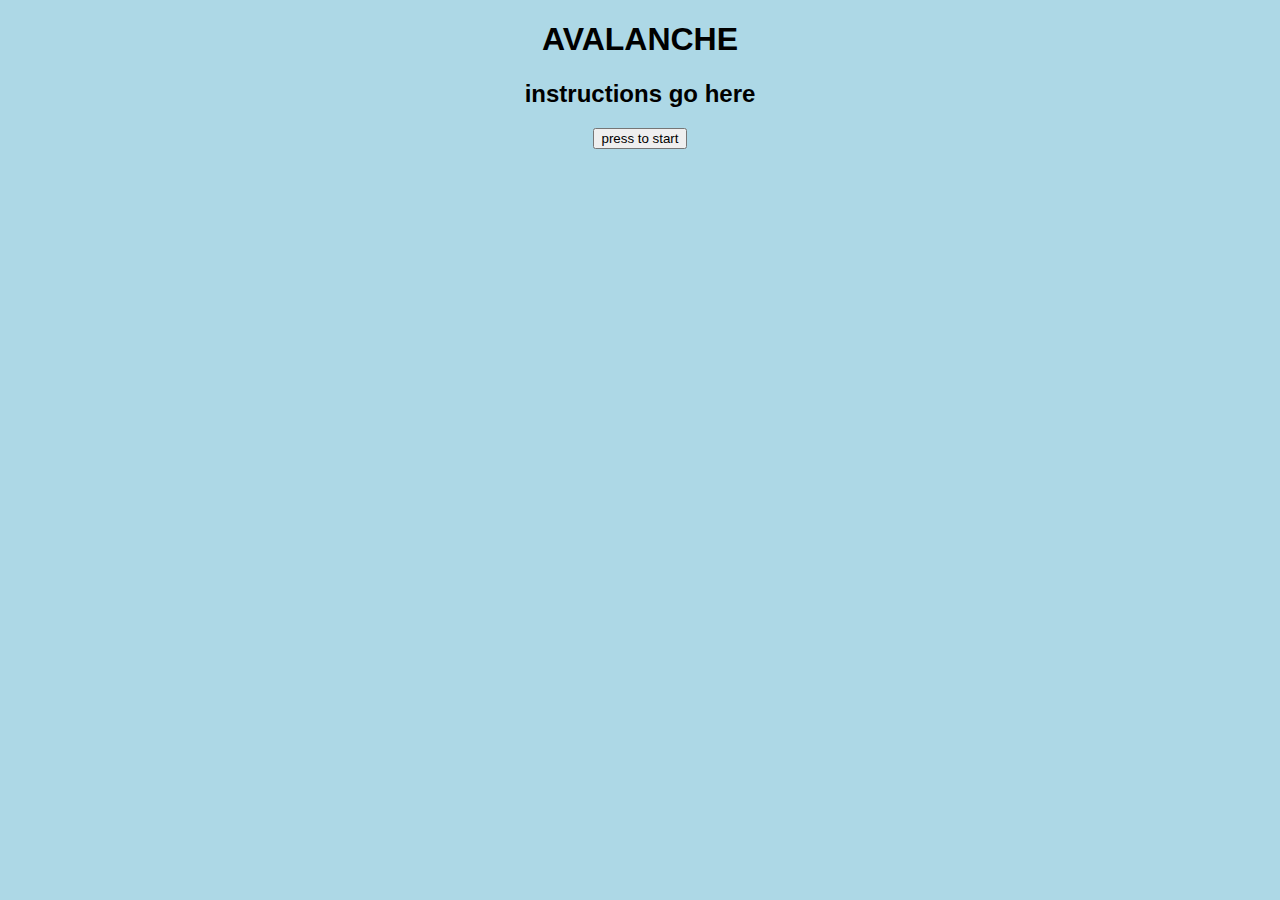
==== AVALANCHE-main/index.html @ 6650a47f "Add files via upload" ====
<!DOCTYPE html>
<html>
    <head>
        <title>Avalanche</title>
        <link rel="stylesheet" href="project3style.css">
        <script src="project3javascript.js"></script>
        <script src="p5.js"></script>
        <script src="sketch.js"></script>
        <script src="p5.collide2d.min.js"></script>
    </head>
    
    <body onload="onOpen()">
    <header><h1>AVALANCHE</h1></header>
    <div id="content">
        <div id="startScreen">
            <h2>instructions go here</h2>
            <button onClick="startGame()">press to start</button>
        </div>
        <div id="levelOne" class="levels">
            <h2 class="lev">level 1</h2>
            <h2 class="score">score bar goes here</h2>
        </div>
        <div id="startTwo">
            <h2>congratulations! you have reached level 2</h2>
            <button onClick="startLevelTwo()">press to start</button>
        </div>
        <div id="levelTwo" class="levels">
            <h2 class="lev">level 2</h2>
            <h2 class="score">score bar goes here</h2>
        </div>
        <div id="loseTwo",>
            <h2>fail</h2>
            <button onClick="startLevelTwo()">press to try again</button>
        </div>
        <div id="startThree">
            <h2>congratulations! you have reached level 2</h2>
            <button onClick="startLevelTwo()">press to start</button>
        </div>
        <div id="levelThree" class="levels">
            <h2 class="lev">level 3</h2>
            <h2 class="score">score bar goes here</h2>
        </div>
        <div id="loseThree">
            <h2>fail</h2>
            <button onClick="startLevelThree()">press to try again</button>
        </div>
        <div id="winScreen">
            <h2>congratulations! you have completed Avalanche</h2>
            <button onClick="onOpen()">return to home screen</button>
        </div>
        </div>
    <p id="canvasArea"></p>
    </body>
</html>
---- AVALANCHE-main/project3style.css ----
html, body {
    margin: 0;
    padding: 0;
}

graphics {
    display: none;
    width: 100%;
}

body {
    background-color: lightblue;
    font-family: 'Segoe UI', Tahoma, Geneva, Verdana, sans-serif;
}

header, #content {
    text-align: center;
}

.levels {
    position: relative;
}

.lev {
    position: absolute;
    left: 10px;
}

.score {
    position: absolute;
    right: 10px;
}
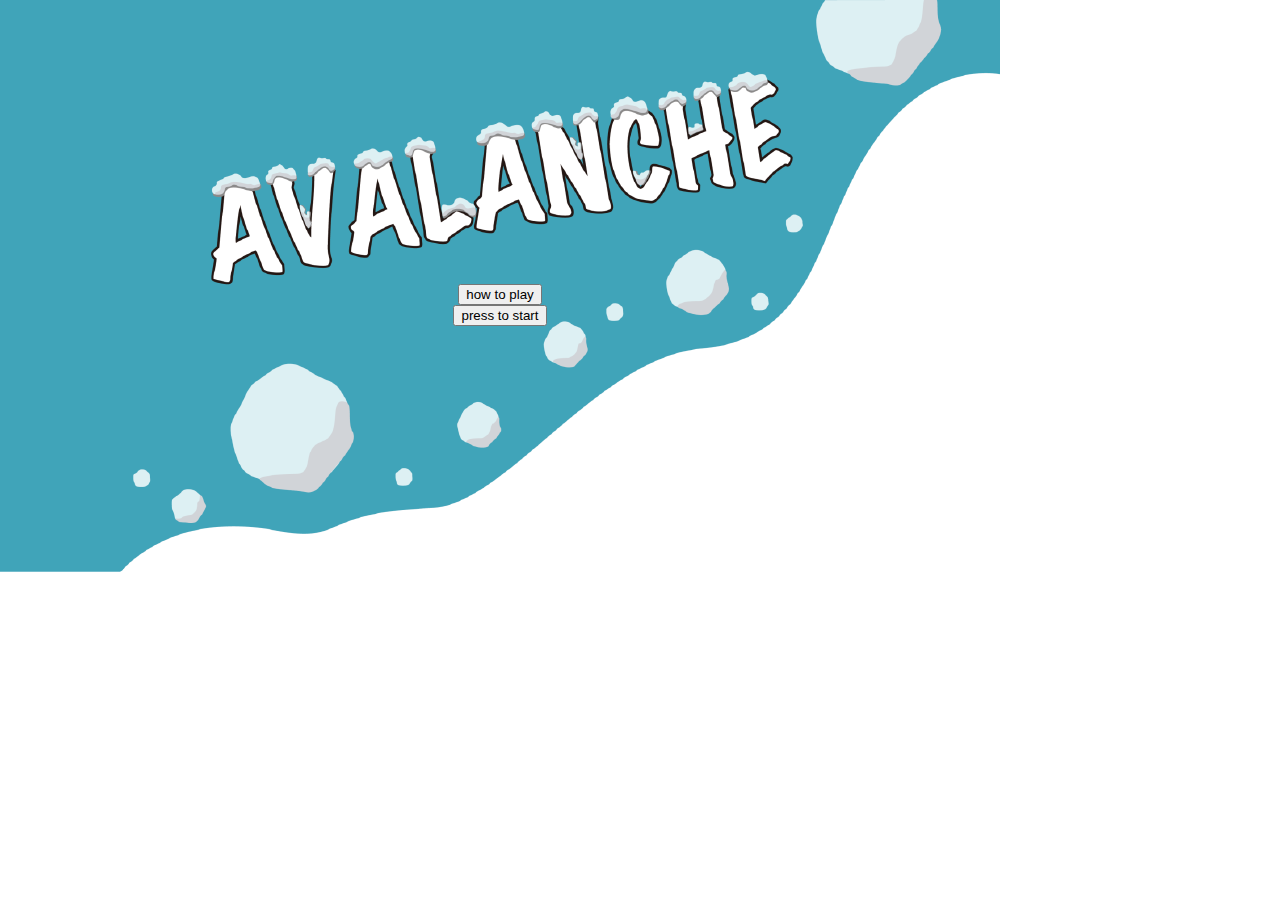
==== commit 233d3a87: "Add files via upload" ====
--- a/AVALANCHE-main/index.html
+++ b/AVALANCHE-main/index.html
@@ -8,47 +8,26 @@
         <script src="sketch.js"></script>
         <script src="p5.collide2d.min.js"></script>
     </head>
-    
+
     <body onload="onOpen()">
     <header><h1>AVALANCHE</h1></header>
     <div id="content">
-        <div id="startScreen">
-            <h2>instructions go here</h2>
+      <div id="startScreen">
+            <button id="topButton" onClick="instructionPage()">how to play</button>
+        </br>
             <button onClick="startGame()">press to start</button>
         </div>
-        <div id="levelOne" class="levels">
-            <h2 class="lev">level 1</h2>
+        <div id="instructions">
+            <button class="buttons" onClick="onOpen()">return to home screen</button>
+        </div>
+        <div id="gameScreen">
+            <h2 class="title">AVALANCHE</h2>
             <h2 class="score">score bar goes here</h2>
         </div>
-        <div id="startTwo">
-            <h2>congratulations! you have reached level 2</h2>
-            <button onClick="startLevelTwo()">press to start</button>
-        </div>
-        <div id="levelTwo" class="levels">
-            <h2 class="lev">level 2</h2>
-            <h2 class="score">score bar goes here</h2>
-        </div>
-        <div id="loseTwo",>
-            <h2>fail</h2>
-            <button onClick="startLevelTwo()">press to try again</button>
-        </div>
-        <div id="startThree">
-            <h2>congratulations! you have reached level 2</h2>
-            <button onClick="startLevelTwo()">press to start</button>
-        </div>
-        <div id="levelThree" class="levels">
-            <h2 class="lev">level 3</h2>
-            <h2 class="score">score bar goes here</h2>
-        </div>
-        <div id="loseThree">
-            <h2>fail</h2>
-            <button onClick="startLevelThree()">press to try again</button>
-        </div>
-        <div id="winScreen">
-            <h2>congratulations! you have completed Avalanche</h2>
-            <button onClick="onOpen()">return to home screen</button>
-        </div>
-        </div>
-    <p id="canvasArea"></p>
+        <div id="endScreen">
+            <h2 class='finalScore'>congratulations! score here</h2>
+            <button class="buttons" onClick="restartGame()">play again</button>
+      </div>
+    </div>
     </body>
-</html>+</html>
--- a/AVALANCHE-main/project3style.css
+++ b/AVALANCHE-main/project3style.css
@@ -1,27 +1,45 @@
 html, body {
     margin: 0;
     padding: 0;
+    min-height:572px;
+    max-height: 572px;
+    min-width:1000px;
+    max-width: 1000px;
 }
 
-graphics {
+canvas {
     display: none;
-    width: 100%;
+    margin: 0;
+    margin-top: 15px;
+    padding: 0;
+    
 }
-
+header {
+    visibility: hidden;
+    height: 0;
+    margin-top: -26px;
+    padding-top: 10px;
+}
 body {
-    background-color: lightblue;
     font-family: 'Segoe UI', Tahoma, Geneva, Verdana, sans-serif;
+    background-color: white;
+    background-image: url(graphics/Avalanche-start.png);
+    background-repeat: no-repeat;
 }
 
 header, #content {
     text-align: center;
 }
 
-.levels {
+#topButton, .buttons {
+    margin-top: 300px;
+}
+
+#gamescreen {
     position: relative;
 }
 
-.lev {
+.title {
     position: absolute;
     left: 10px;
 }
@@ -29,4 +47,4 @@
 .score {
     position: absolute;
     right: 10px;
-}
+}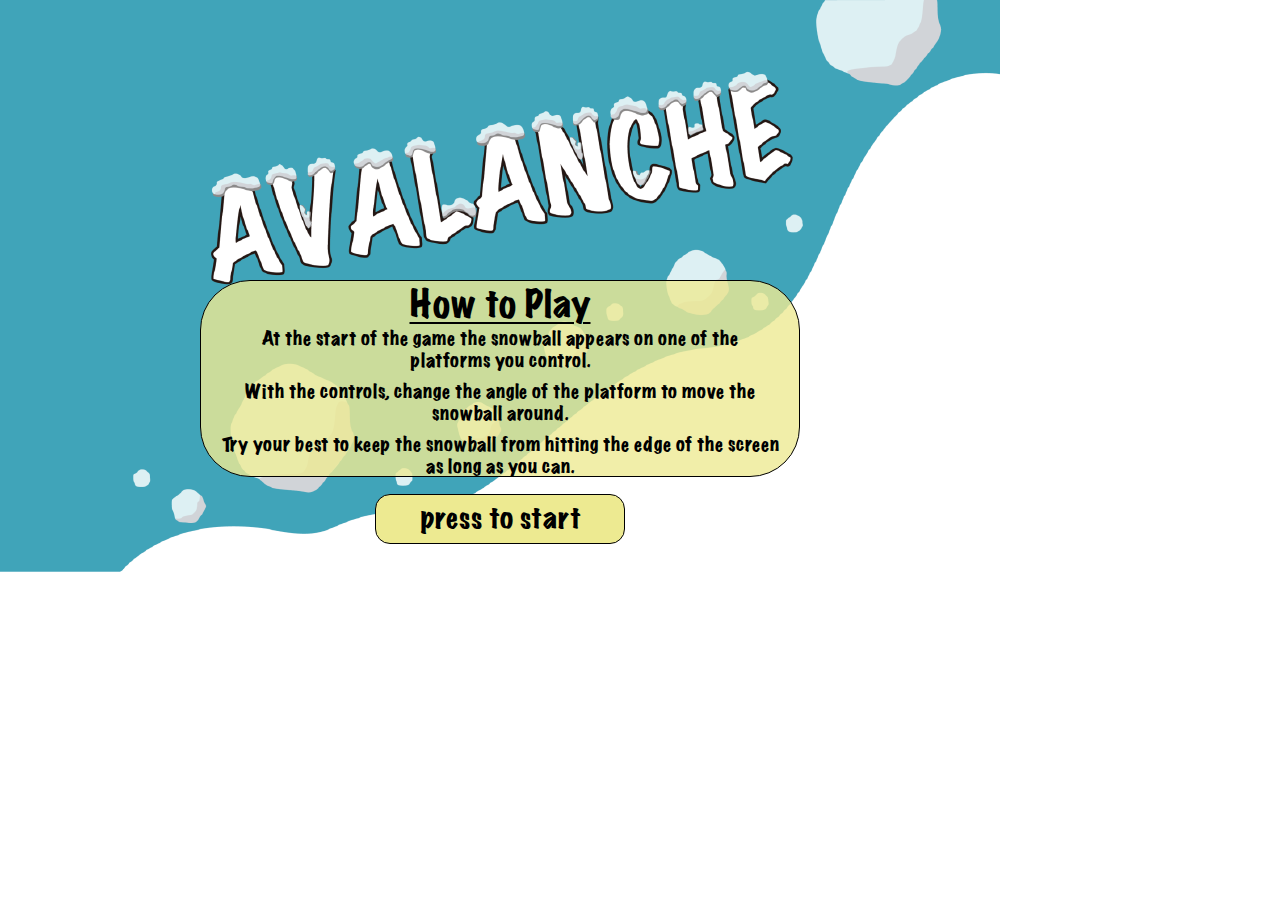
==== commit 3ee08e25: "Add files via upload" ====
--- a/AVALANCHE-main/index.html
+++ b/AVALANCHE-main/index.html
@@ -8,26 +8,49 @@
         <script src="sketch.js"></script>
         <script src="p5.collide2d.min.js"></script>
     </head>
-
+    
     <body onload="onOpen()">
-    <header><h1>AVALANCHE</h1></header>
+    <header id="head"></header>
+    <div id="p5_loading"></div>
     <div id="content">
-      <div id="startScreen">
-            <button id="topButton" onClick="instructionPage()">how to play</button>
-        </br>
-            <button onClick="startGame()">press to start</button>
+        
+        <div id="startScreen">
+            
         </div>
         <div id="instructions">
-            <button class="buttons" onClick="onOpen()">return to home screen</button>
+            <h1 id="howToHead"> How to Play</h1>
+            <p id="instruction">
+                <br>
+                  <p id="textA">  At the start of the game the snowball appears on one of the platforms you control.</p>
+                <br>
+                 <p id="textB">   With the controls, change the angle of the platform to move the snowball around.</p>
+                <br>
+               <p id="textC">     Try your best to keep the snowball from hitting the edge of the screen as long as you can.</p>
+                
+            </p>
+            <p><button id="bottomButton" onClick="startGame()">press to start</button></p>
         </div>
         <div id="gameScreen">
-            <h2 class="title">AVALANCHE</h2>
-            <h2 class="score">score bar goes here</h2>
+            <h1 class="title">AVALANCHE</h1>
+            <h1 class="score">score bar goes here</h1>
         </div>
         <div id="endScreen">
             <h2 class='finalScore'>congratulations! score here</h2>
-            <button class="buttons" onClick="restartGame()">play again</button>
+            <button id="restartButton" class="buttons" onClick="restartGame()">play again</button>
       </div>
     </div>
+    <script>
+        document.addEventListener('keydown', function(event) {
+         if (event.code === 'ArrowUp') {
+           if (!gameStarted) {
+            restartGame();
+            }
+         } else if (event.code === 'ArrowUp' && document.getElementById("startScreen").classlist.contains("hidden")) {
+            if (gameStarted) {
+             onOpen();
+           }
+          }
+        });
+    </script>
     </body>
-</html>
+</html>--- a/AVALANCHE-main/project3style.css
+++ b/AVALANCHE-main/project3style.css
@@ -1,4 +1,10 @@
+@font-face {
+    font-family: Marker\ Felt\ Wide;
+    src: url(Marker\ Felt\ Wide.ttf);
+}
+
 html, body {
+    font-family: Marker\ Felt\ Wide;
     margin: 0;
     padding: 0;
     min-height:572px;
@@ -10,29 +16,95 @@
 canvas {
     display: none;
     margin: 0;
-    margin-top: 15px;
-    padding: 0;
-    
+    padding-top: 21.5px;
 }
+
+#p5_loading {
+    display: none;
+}
+
 header {
-    visibility: hidden;
     height: 0;
-    margin-top: -26px;
-    padding-top: 10px;
+}
+
+#head {
+    margin-top: -21.5px;
+    padding-top: 0;
+}
+h1 {
+    padding: 5px;
 }
 body {
-    font-family: 'Segoe UI', Tahoma, Geneva, Verdana, sans-serif;
     background-color: white;
     background-image: url(graphics/Avalanche-start.png);
     background-repeat: no-repeat;
 }
-
+#instructions {
+    margin-top: 20px;
+}
+#instruction {
+    background-color: rgba(237, 234, 147, 0.8);
+    margin-left: 200px;
+    margin-right: 200px;
+    margin-top: 100px;
+    height: 100px;
+    border-radius: 50px;
+    border: 1px solid black;
+    padding-top: 95px;
+}
+#textA, #textB, #textC {
+    font-size: 18px;
+    padding: 0;
+    margin-left: 220px;
+    margin-right: 220px;
+    margin-bottom: -10px;
+    margin-top: 0;
+}
+#textA {
+    margin-top: -165px;
+}
+#textC {
+    margin-bottom: 0px;
+}
+#howToHead {
+    text-decoration: underline;
+    text-underline-offset: 5px;  
+    text-decoration-thickness: 2px;  
+    height: 0;
+    margin: -110px;
+    padding-top: 375px;
+    padding-bottom: -100px;
+    font-size: 35px;
+}
 header, #content {
     text-align: center;
 }
 
-#topButton, .buttons {
-    margin-top: 300px;
+#backButton {
+ margin-top: 0;
+}
+
+.buttons {
+    margin-top: 350px;
+}
+
+#restartButton {
+    margin-top: 0;
+}
+
+button {
+    width: 250px;
+    height: 50px;
+    background-color: rgb(237,234,145);
+    border: 1px solid black;
+    border-radius: 15px;
+    font-size: 20pt;
+    font-family: Marker\ Felt\ Wide;
+}
+
+.finalScore {
+    margin-top: 325px;
+    font-size: 40px;
 }
 
 #gamescreen {
@@ -46,5 +118,5 @@
 
 .score {
     position: absolute;
-    right: 10px;
+    right: 925px;
 }